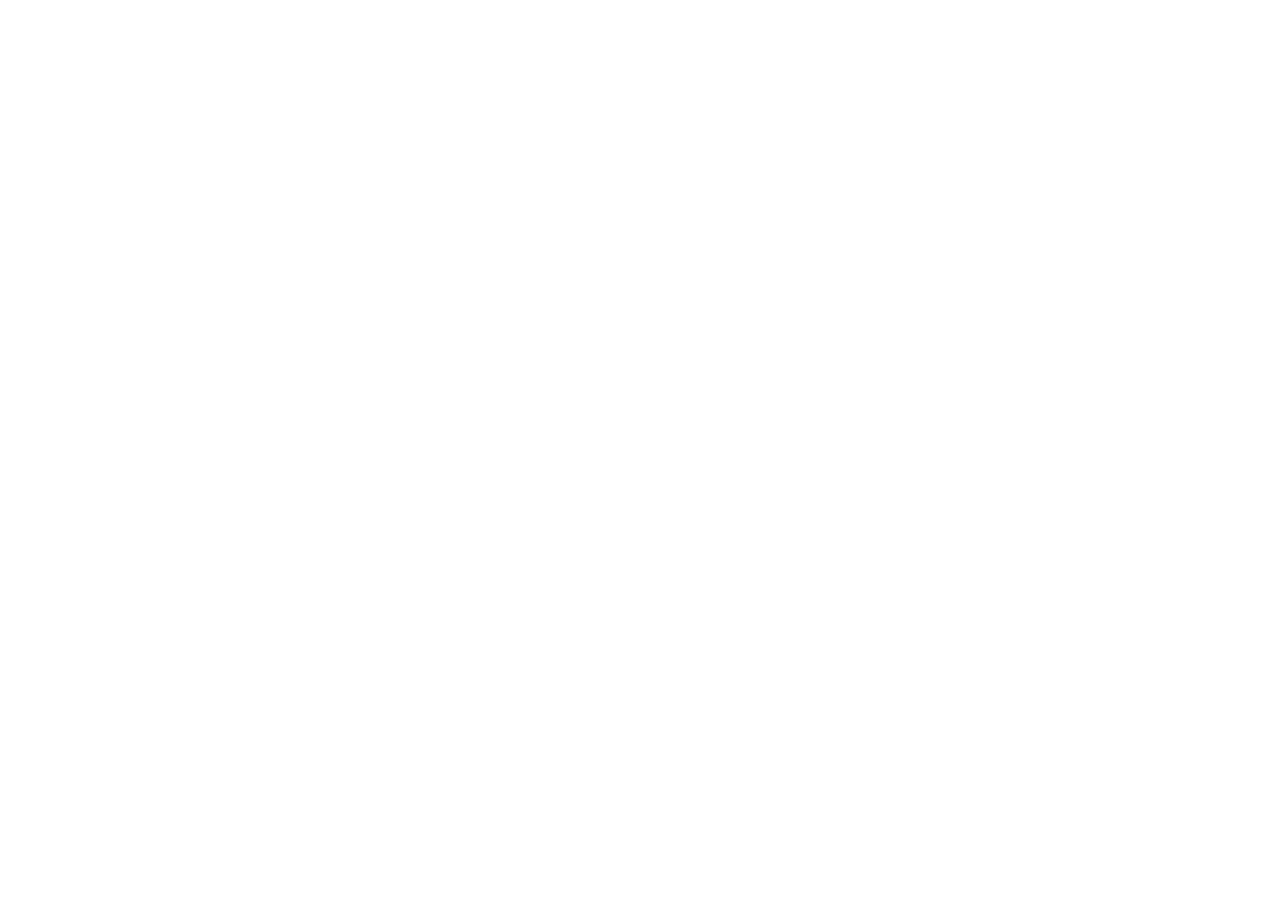
==== exercise-3/index.html @ 69ab3a9b "Participation" ====
<!doctype html>
<html>

<head>
    <!-- Declare the character set of your files -->
    <meta charset="utf-8">

    <!-- Give your page a title "Exercise ###" -->
    <title>Exercise 3</title>

    <!-- Set the author of the page to your name -->
    <meta author="Michael Freeman">

    <!-- Set device width to ensure proper renering on mobile devices -->
    <meta name="viewport" content="width=device-width, initial-scale=1.0">

    <!-- Load materialze framework -->
    <!-- Compiled and minified CSS -->
    <link rel="stylesheet" href="https://cdnjs.cloudflare.com/ajax/libs/materialize/0.97.5/css/materialize.min.css">

    <!-- Load jQuery library, a dependency for Materialize -->
    <script type="text/javascript" src="https://cdnjs.cloudflare.com/ajax/libs/jquery/3.1.1/jquery.min.js"></script>

    <!-- Compiled and minified JavaScript -->
    <script src="https://cdnjs.cloudflare.com/ajax/libs/materialize/0.97.5/js/materialize.min.js"></script>

    <!-- Font awesome -->
    <link rel="stylesheet" href="https://cdnjs.cloudflare.com/ajax/libs/font-awesome/4.6.3/css/font-awesome.css" />

    <!-- Read in css file -->
    <link href="css/main.css" rel="stylesheet" type="text/css">

</head>

<body>
    <header>
        <nav></nav>
    </header>

    <main>
        <section>
            <!-- Create elements in here -->
            <div class="container">
            </div>
        </section>

        <div class="row">
        </div>
    </main>

</body>

</html>
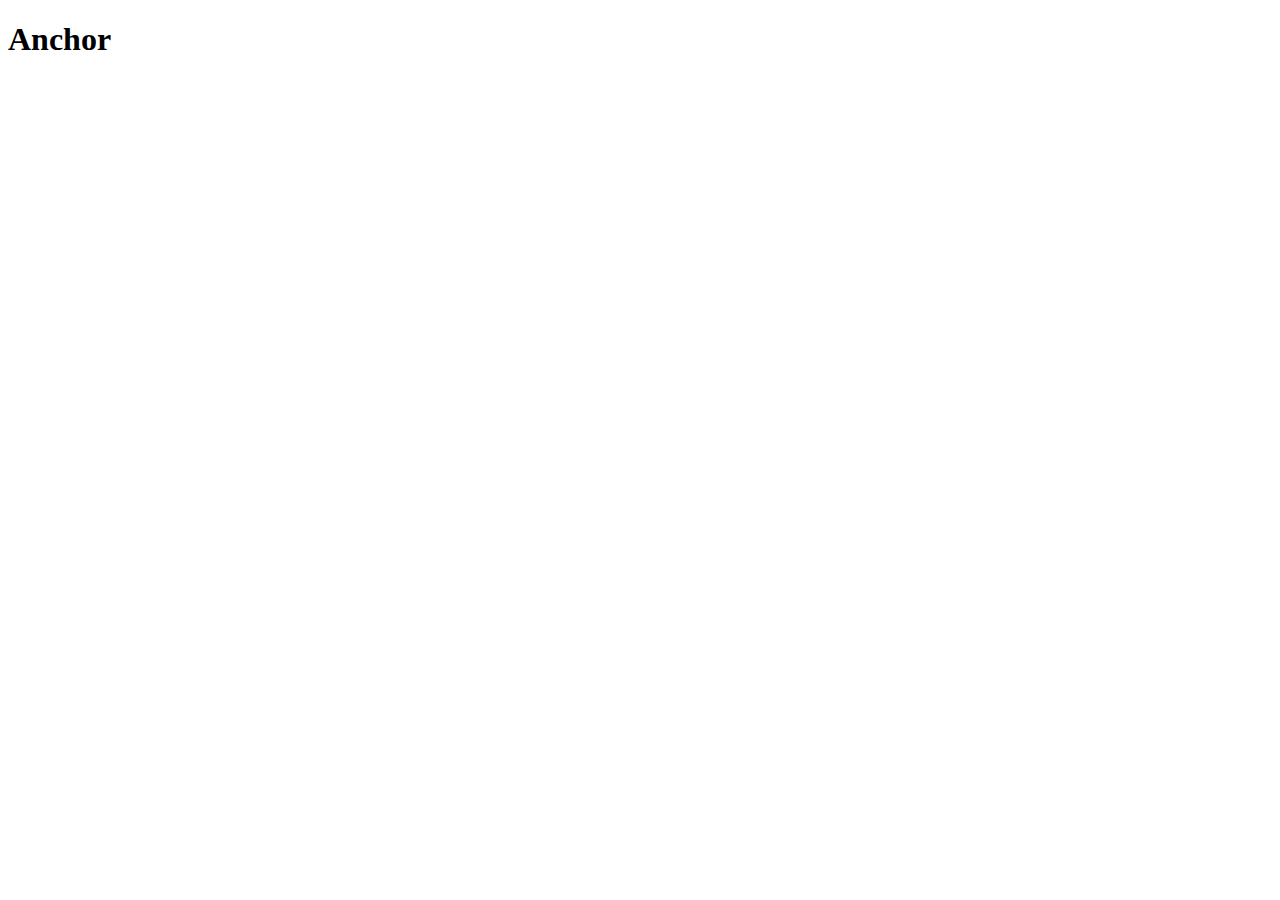
==== commit d9307112: "changes to exercise 3" ====
--- a/exercise-3/index.html
+++ b/exercise-3/index.html
@@ -41,11 +41,13 @@
         <section>
             <!-- Create elements in here -->
             <div class="container">
+                 <div class="row">
+                    <div class="col s12 m6 l3">
+                        <h1>Anchor</h1>
+                            <i class=fa fa anchor large></i>
+                 </div>
             </div>
         </section>
-
-        <div class="row">
-        </div>
     </main>
 
 </body>
